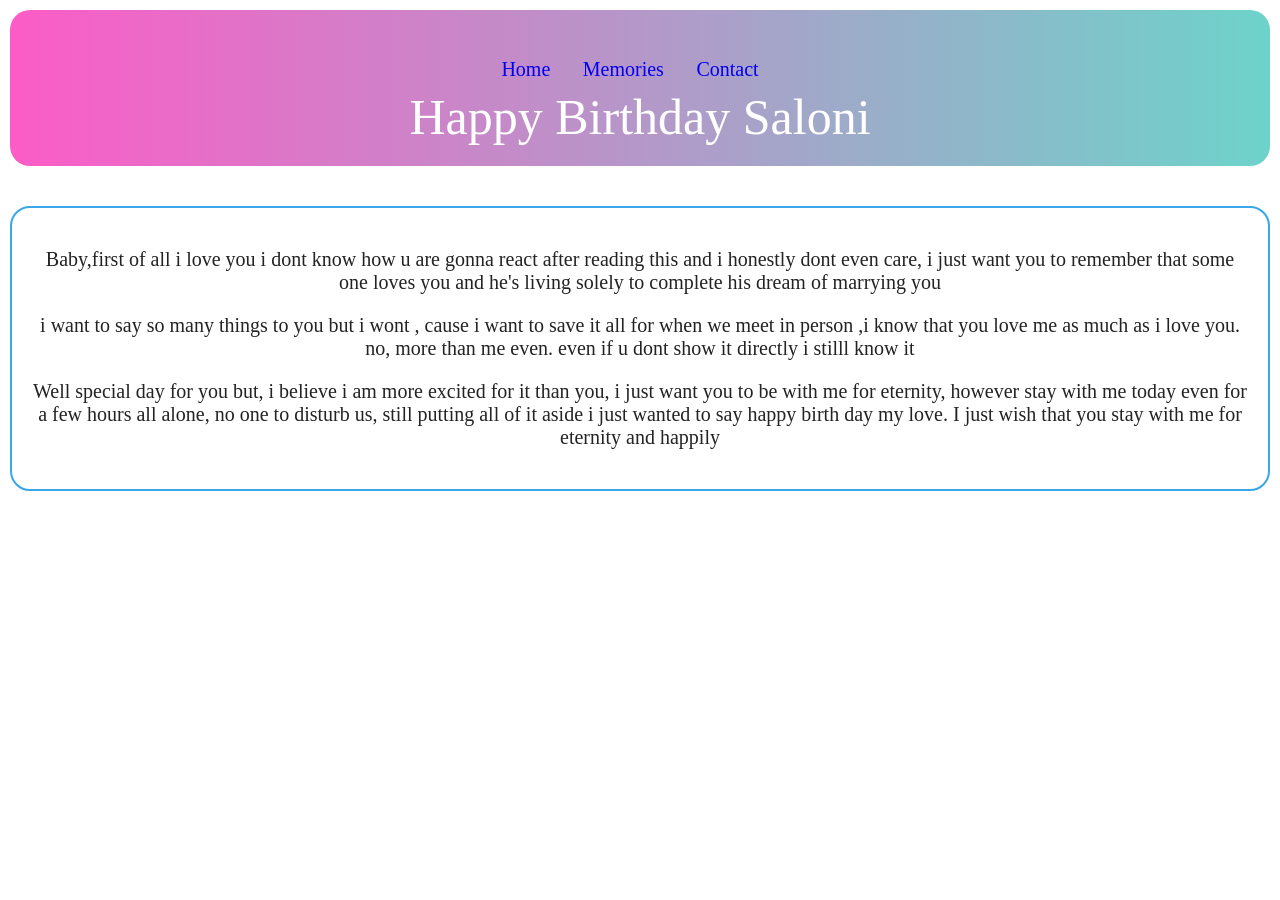
==== index.html @ e3a4ec97 "Add files via upload" ====
<!DOCTYPE html>
<html>
<head>
    
    <title>Happy Birthday Saloni</title>
<style> 
   body{ 
    background:white;
    margin: 0;
    /*HEADER*/
   header {
        background: linear-gradient(to right, #fc5cc7, #6dd3ca);
        padding: 20px;
        margin: 10px;
        text-align: center;
        font-size: 50px;
      font-family:papyrus;
         color: white;
         border-radius: 20px;
    ul {
        list-style-type: none;
        margin: 0;
        padding: 0;
    li {
            display: inline ; 
            margin-right: 20px;
            font-size: 20px;
            gap: 20px;
        } 
   a {
            text-decoration: none;
            font-size: 20px;
       }
   a:hover {
            color: #8438e7;
            text-decoration: underline;
        }
      }   
    } 
    /*SECTION*/
   section {
      
        padding: 20px;
        text-align: center;
        font-size: 20px;
        font-family:cursive;
        /*BACKGROUND*/
        margin: 40px 10px 10px 10px;
         background-image: url("hero.jng.jpeg"); 
       background-size: 100%;
       background-position: center  ;
        background-color: white;
         background-size:10px -65px;
         color: rgb(36, 35, 35);
         border-radius: 20px;
         border: 2px solid #38a7e7;
        }

    }   
</style>
</head>
<body>
    
    <header>
        <nav>
            <ul>
                <li><a href="index.html">Home</a></li>
                <li><a href="Memories.html">Memories</a></li>
                <li><a href="contact.html">Contact</a></li>
            </ul>
        </nav>
        Happy Birthday Saloni  
    </header> 
    <section>
      
          <p
          >Baby,first of all i love you  i dont know how u are gonna react after reading this and i honestly dont even care, i just want you to remember that some one loves you and he's living solely to complete his dream of marrying you 
        </p>
    
          <p>
                 i want to say so many things to you but i wont , cause i want to save it all for when we meet in person ,i know that you love me as much as i love you. no, more than me even. even if u dont show it directly i stilll know it
        </p>
          <p>
                Well special day for you but, i believe i am more excited for it than you, i just want you to be with me for eternity, however stay with me today even for a few hours all alone, no one to disturb us, still putting all of it aside i just wanted to say happy birth day my love. I just wish that you stay with me for eternity and happily

           </p>
        
     
  
    
           
       
        
       
           
</body>
</html>
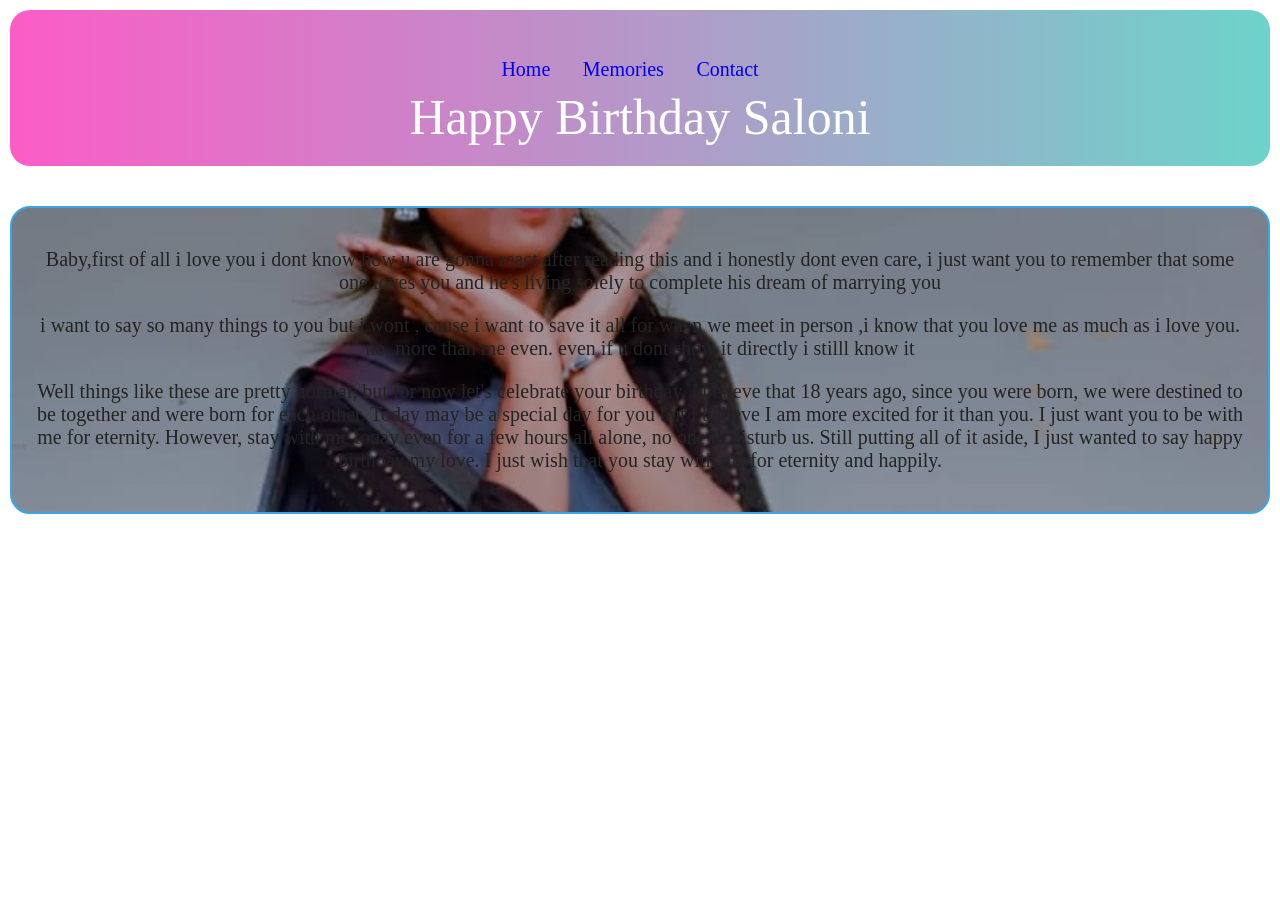
==== commit 60538cf2: "index.html" ====
--- a/index.html
+++ b/index.html
@@ -81,7 +81,7 @@
                  i want to say so many things to you but i wont , cause i want to save it all for when we meet in person ,i know that you love me as much as i love you. no, more than me even. even if u dont show it directly i stilll know it
         </p>
           <p>
-                Well special day for you but, i believe i am more excited for it than you, i just want you to be with me for eternity, however stay with me today even for a few hours all alone, no one to disturb us, still putting all of it aside i just wanted to say happy birth day my love. I just wish that you stay with me for eternity and happily
+               Well things like these are pretty normal, but for now let's celebrate your birthday. I believe that 18 years ago, since you were born, we were destined to be together and were born for each other. Today may be a special day for you but I believe I am more excited for it than you. I just want you to be with me for eternity. However, stay with me today even for a few hours all alone, no one to disturb us. Still putting all of it aside, I just wanted to say happy birthday my love. I just wish that you stay with me for eternity and happily.
 
            </p>
         
@@ -94,4 +94,4 @@
        
            
 </body>
-</html> +</html> 
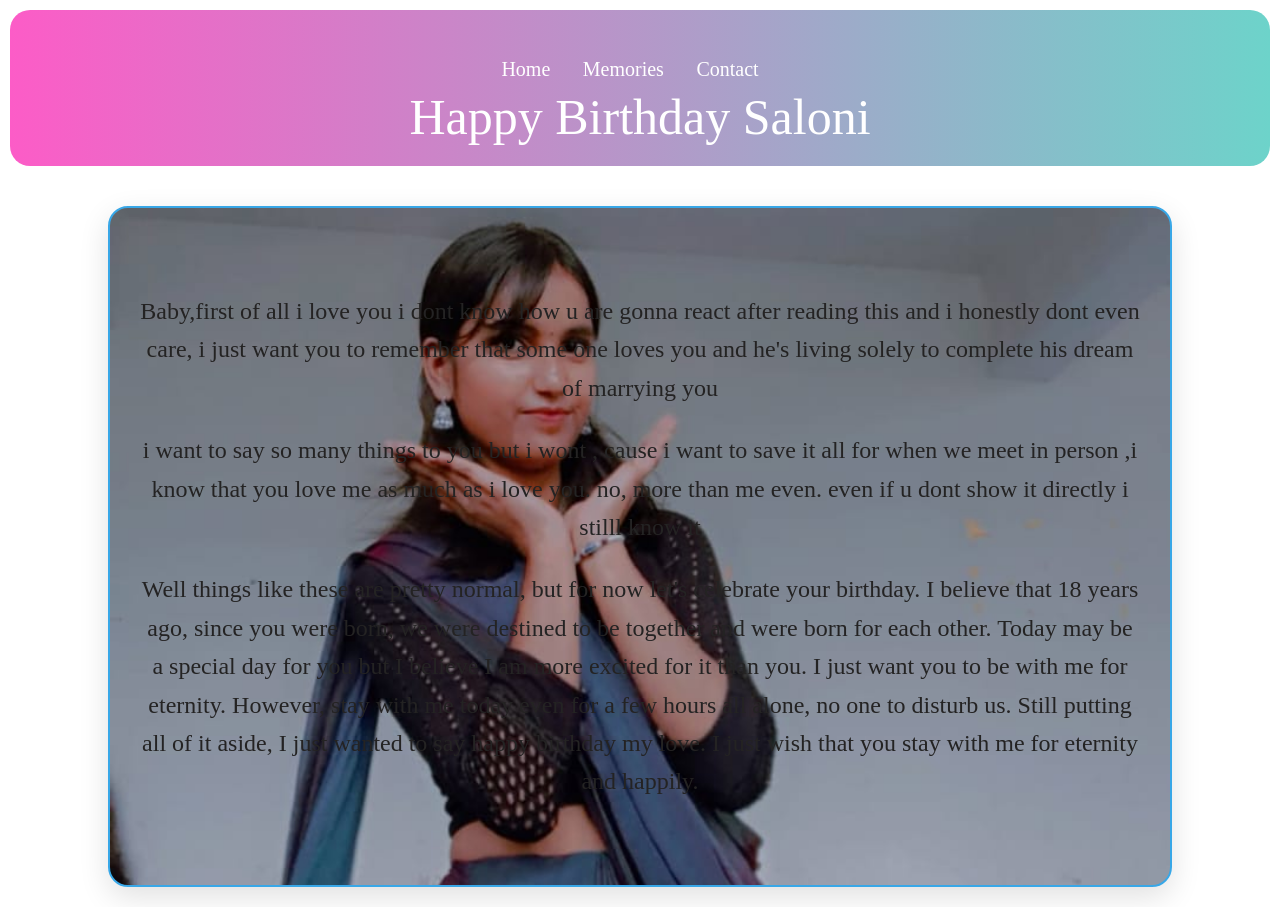
==== commit 59deeeda: "Refactor index.html for improved layout and styling Updated styles and structure for better presenta" ====
--- a/index.html
+++ b/index.html
@@ -3,60 +3,72 @@
 <head>
     
     <title>Happy Birthday Saloni</title>
-<style> 
-   body{ 
-    background:white;
+<style>
+body {
+    background: white;
     margin: 0;
-    /*HEADER*/
-   header {
-        background: linear-gradient(to right, #fc5cc7, #6dd3ca);
-        padding: 20px;
-        margin: 10px;
-        text-align: center;
-        font-size: 50px;
-      font-family:papyrus;
-         color: white;
-         border-radius: 20px;
-    ul {
-        list-style-type: none;
-        margin: 0;
-        padding: 0;
-    li {
-            display: inline ; 
-            margin-right: 20px;
-            font-size: 20px;
-            gap: 20px;
-        } 
-   a {
-            text-decoration: none;
-            font-size: 20px;
-       }
-   a:hover {
-            color: #8438e7;
-            text-decoration: underline;
-        }
-      }   
-    } 
-    /*SECTION*/
-   section {
-      
-        padding: 20px;
-        text-align: center;
-        font-size: 20px;
-        font-family:cursive;
-        /*BACKGROUND*/
-        margin: 40px 10px 10px 10px;
-         background-image: url("hero.jng.jpeg"); 
-       background-size: 100%;
-       background-position: center  ;
-        background-color: white;
-         background-size:10px -65px;
-         color: rgb(36, 35, 35);
-         border-radius: 20px;
-         border: 2px solid #38a7e7;
-        }
+    font-family: cursive;
+}
 
-    }   
+header {
+    background: linear-gradient(to right, #fc5cc7, #6dd3ca);
+    padding: 20px;
+    margin: 10px;
+    text-align: center;
+    font-size: 50px;
+    font-family: papyrus, fantasy;
+    color: white;
+    border-radius: 20px;
+}
+
+header ul {
+    list-style-type: none;
+    margin: 0;
+    padding: 0;
+}
+
+header li {
+    display: inline;
+    margin-right: 20px;
+    font-size: 20px;
+}
+
+header a {
+    text-decoration: none;
+    font-size: 20px;
+    color: white;
+}
+
+header a:hover {
+    color: #8438e7;
+    text-decoration: underline;
+}
+
+section {
+    padding: 60px 30px;
+    text-align: center;
+    font-size: 24px;
+    line-height: 1.6;
+    font-family: cursive;
+    margin: 40px 20px 20px;
+    background-image:url("hero.jng.jpeg") ;
+    background-repeat: no-repeat;
+    background-size: cover;
+    background-position: center;
+    background-color: rgba(255, 255, 255, 0.85);
+    color: rgb(36, 35, 35);
+    border-radius: 20px;
+    border: 2px solid #38a7e7;
+    max-width: 1000px;
+    width: calc(100% - 40px);
+    margin-left: auto;
+    margin-right: auto;
+    box-shadow: 0 10px 30px rgba(0, 0, 0, 0.12);
+}
+
+section p {
+    margin: 24px 0;
+}
 </style>
 </head>
 <body>
@@ -80,10 +92,8 @@
           <p>
                  i want to say so many things to you but i wont , cause i want to save it all for when we meet in person ,i know that you love me as much as i love you. no, more than me even. even if u dont show it directly i stilll know it
         </p>
-          <p>
-               Well things like these are pretty normal, but for now let's celebrate your birthday. I believe that 18 years ago, since you were born, we were destined to be together and were born for each other. Today may be a special day for you but I believe I am more excited for it than you. I just want you to be with me for eternity. However, stay with me today even for a few hours all alone, no one to disturb us. Still putting all of it aside, I just wanted to say happy birthday my love. I just wish that you stay with me for eternity and happily.
-
-           </p>
+           <p>Well things like these are pretty normal, but for now let's celebrate your birthday. I believe that 18 years ago, since you were born, we were destined to be together and were born for each other. Today may be a special day for you but I believe I am more excited for it than you. I just want you to be with me for eternity. However, stay with me today even for a few hours all alone, no one to disturb us. Still putting all of it aside, I just wanted to say happy birthday my love. I just wish that you stay with me for eternity and happily.</p>
+        
         
      
   
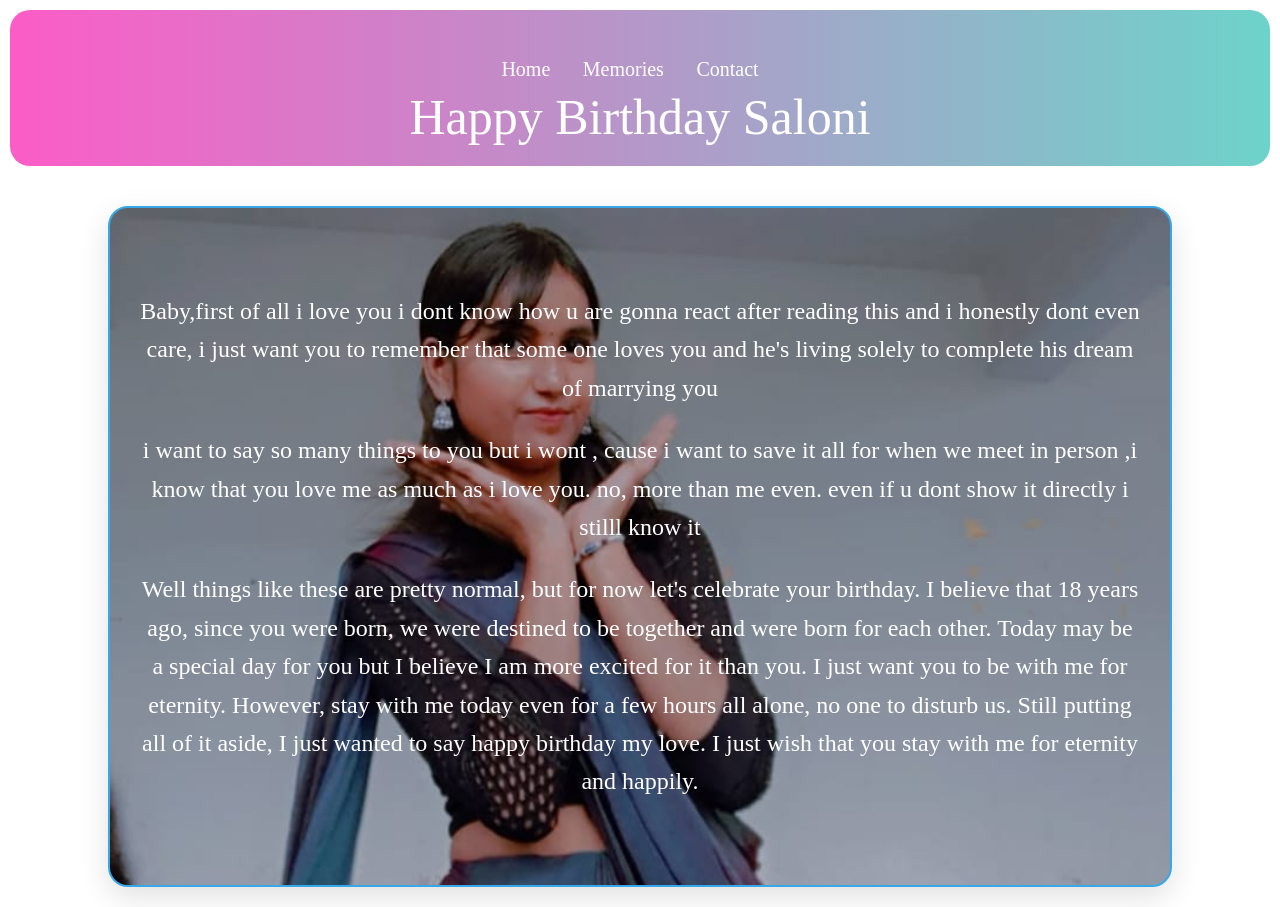
==== commit 455729b1: "Fix HTML character encoding issues The HTML structure remains the same, but the code has been reform" ====
--- a/index.html
+++ b/index.html
@@ -56,7 +56,7 @@
     background-size: cover;
     background-position: center;
     background-color: rgba(255, 255, 255, 0.85);
-    color: rgb(36, 35, 35);
+    color: white;
     border-radius: 20px;
     border: 2px solid #38a7e7;
     max-width: 1000px;
@@ -104,4 +104,4 @@
        
            
 </body>
-</html> 
+</html>
